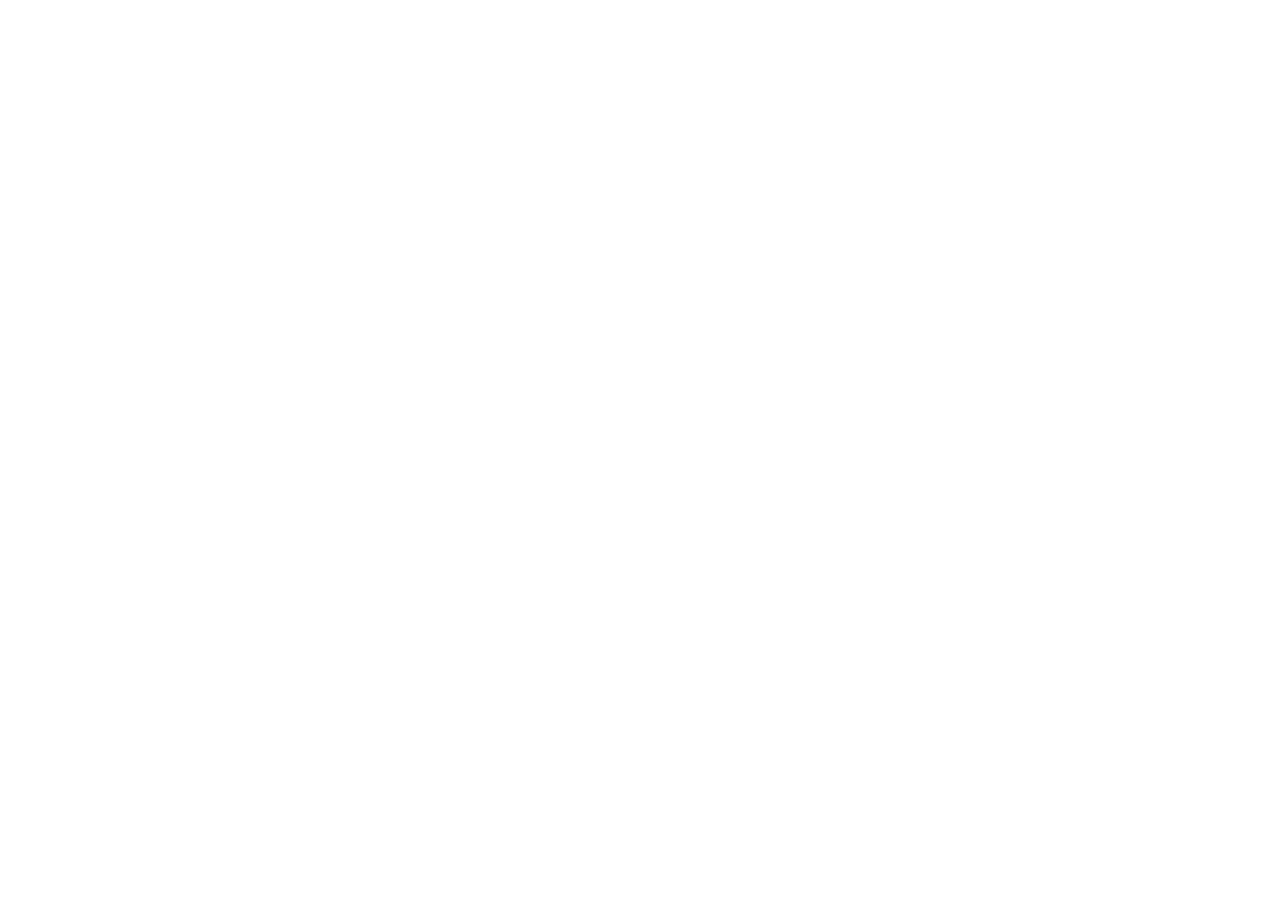
==== figuras.html @ aaaa4042 "Agregado nuevos archivos" ====
<!DOCTYPE html>
<html lang="en">
<head>
    <meta charset="UTF-8">
    <meta http-equiv="X-UA-Compatible" content="IE=edge">
    <meta name="viewport" content="width=device-width, initial-scale=1.0">
    <title>Figuras geométricas | Curso práctico de JavaScript</title>
</head>
<body>
    <h1>
        
    </h1>
</body>
</html>
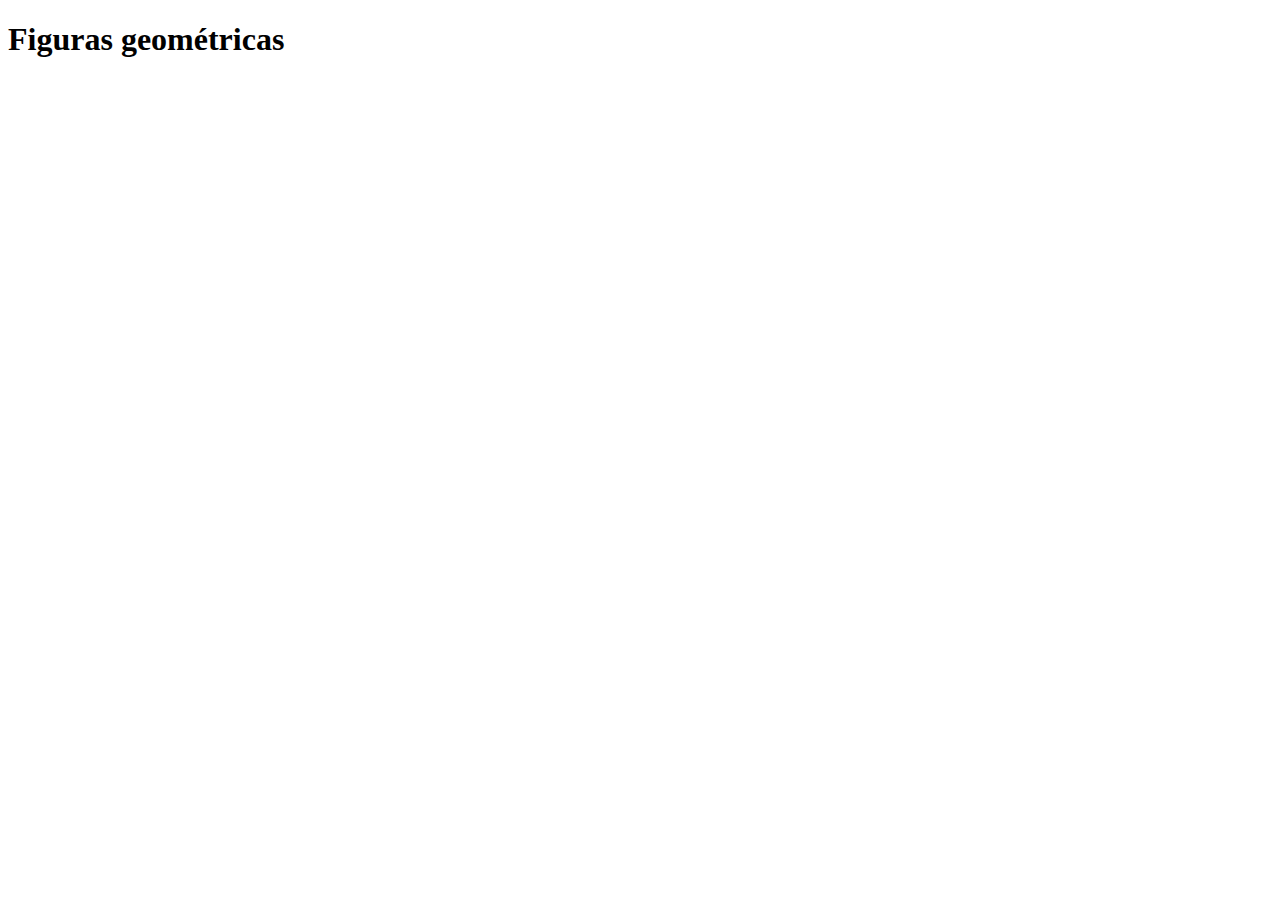
==== commit 31995abd: "Vinculado el HTML con el JS" ====
--- a/figuras.html
+++ b/figuras.html
@@ -1,5 +1,5 @@
 <!DOCTYPE html>
-<html lang="en">
+<html lang="es">
 <head>
     <meta charset="UTF-8">
     <meta http-equiv="X-UA-Compatible" content="IE=edge">
@@ -8,7 +8,8 @@
 </head>
 <body>
     <h1>
-        
+        Figuras geométricas
     </h1>
+    <script src="./figuras.js"></script>
 </body>
 </html>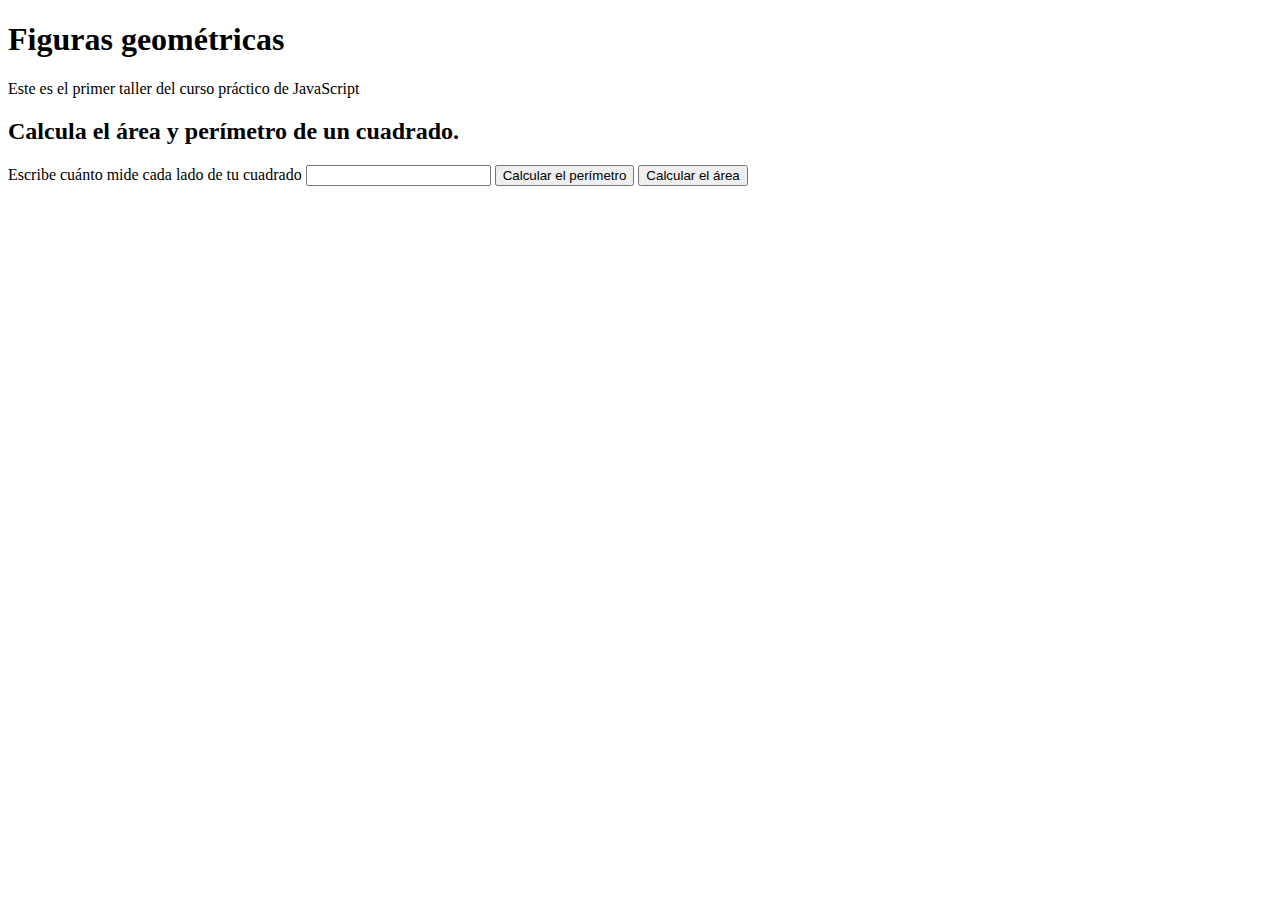
==== commit 5c7d80ca: "Agregado el html" ====
--- a/figuras.html
+++ b/figuras.html
@@ -7,9 +7,29 @@
     <title>Figuras geométricas | Curso práctico de JavaScript</title>
 </head>
 <body>
-    <h1>
-        Figuras geométricas
-    </h1>
+    <header>
+        <h1>
+            Figuras geométricas
+        </h1>
+        <p>Este es el primer taller del curso práctico de JavaScript</p>
+    </header>
+
+    <section>
+        <h2>Calcula el área y perímetro de un cuadrado.</h2>
+        <form>
+            <label for="InputCuadrado">
+                Escribe cuánto mide cada lado de tu cuadrado
+            </label>
+            <input id="InputCuadrado" type="number">
+            <button type="button" onclick="calcularPerimetroCuadrado()">
+                Calcular el perímetro
+            </button>
+            <button onclick="calcularAreaCuadrado()">
+                Calcular el área
+            </button>
+        </form>
+    </section>
+
     <script src="./figuras.js"></script>
 </body>
 </html>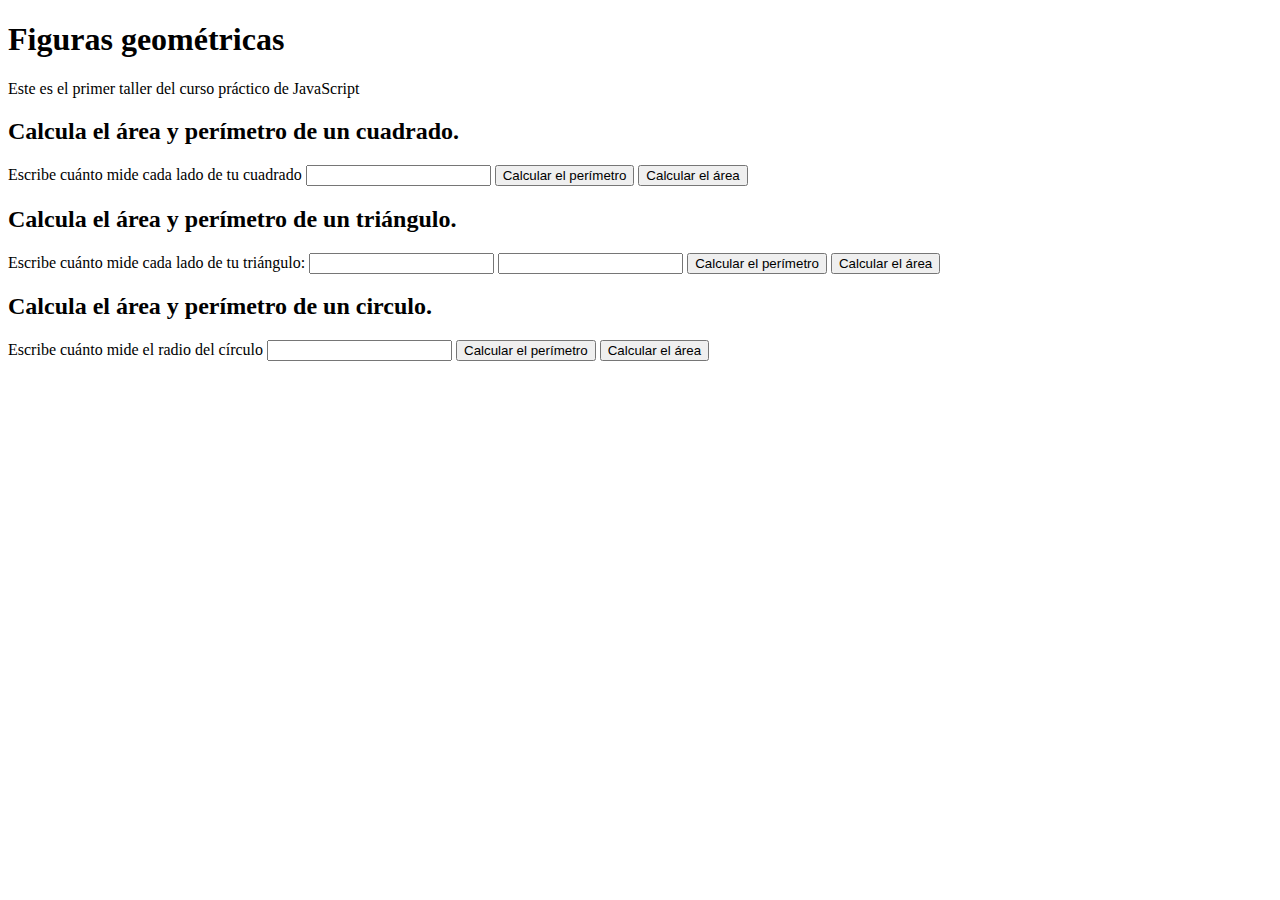
==== commit 0569d674: "Agregado CSS" ====
--- a/figuras.html
+++ b/figuras.html
@@ -5,6 +5,7 @@
     <meta http-equiv="X-UA-Compatible" content="IE=edge">
     <meta name="viewport" content="width=device-width, initial-scale=1.0">
     <title>Figuras geométricas | Curso práctico de JavaScript</title>
+    <link rel="stylesheet" href="./figuras.css">
 </head>
 <body>
     <header>
@@ -13,22 +14,56 @@
         </h1>
         <p>Este es el primer taller del curso práctico de JavaScript</p>
     </header>
+    <main>
+        <section class="cuadrado">
+            <h2>Calcula el área y perímetro de un cuadrado.</h2>
+            <form>
+                <label for="InputCuadrado">
+                    Escribe cuánto mide cada lado de tu cuadrado
+                </label>
+                <input id="InputCuadrado" type="number">
+                <button type="button" onclick="calcularPerimetroCuadrado()">
+                    Calcular el perímetro
+                </button>
+                <button onclick="calcularAreaCuadrado()">
+                    Calcular el área
+                </button>
+            </form>
+        </section>
 
-    <section>
-        <h2>Calcula el área y perímetro de un cuadrado.</h2>
-        <form>
-            <label for="InputCuadrado">
-                Escribe cuánto mide cada lado de tu cuadrado
-            </label>
-            <input id="InputCuadrado" type="number">
-            <button type="button" onclick="calcularPerimetroCuadrado()">
-                Calcular el perímetro
-            </button>
-            <button onclick="calcularAreaCuadrado()">
-                Calcular el área
-            </button>
-        </form>
-    </section>
+        <section class="triangulo">
+            <h2>Calcula el área y perímetro de un triángulo.</h2>
+            <form>
+                <label for="InputTriangulo">
+                    Escribe cuánto mide cada lado de tu triángulo:
+                </label>
+                <input id="InputTriangulo" type="number">
+                <input id="InputTrianguloBase" type="number">
+                <button type="button" onclick="calcularPerimetroTriangulo()">
+                    Calcular el perímetro
+                </button>
+                <button onclick="calcularAreaTriangulo()">
+                    Calcular el área
+                </button>
+            </form>
+        </section>
+
+        <section class="circulo">
+            <h2>Calcula el área y perímetro de un circulo.</h2>
+            <form>
+                <label for="InputCirculo">
+                    Escribe cuánto mide el radio del círculo
+                </label>
+                <input id="InputCirculo" type="number">
+                <button type="button" onclick="calcularPerimetroCirculo()">
+                    Calcular el perímetro
+                </button>
+                <button onclick="calcularAreaCirculo()">
+                    Calcular el área
+                </button>
+            </form>
+        </section>
+    </main>
 
     <script src="./figuras.js"></script>
 </body>
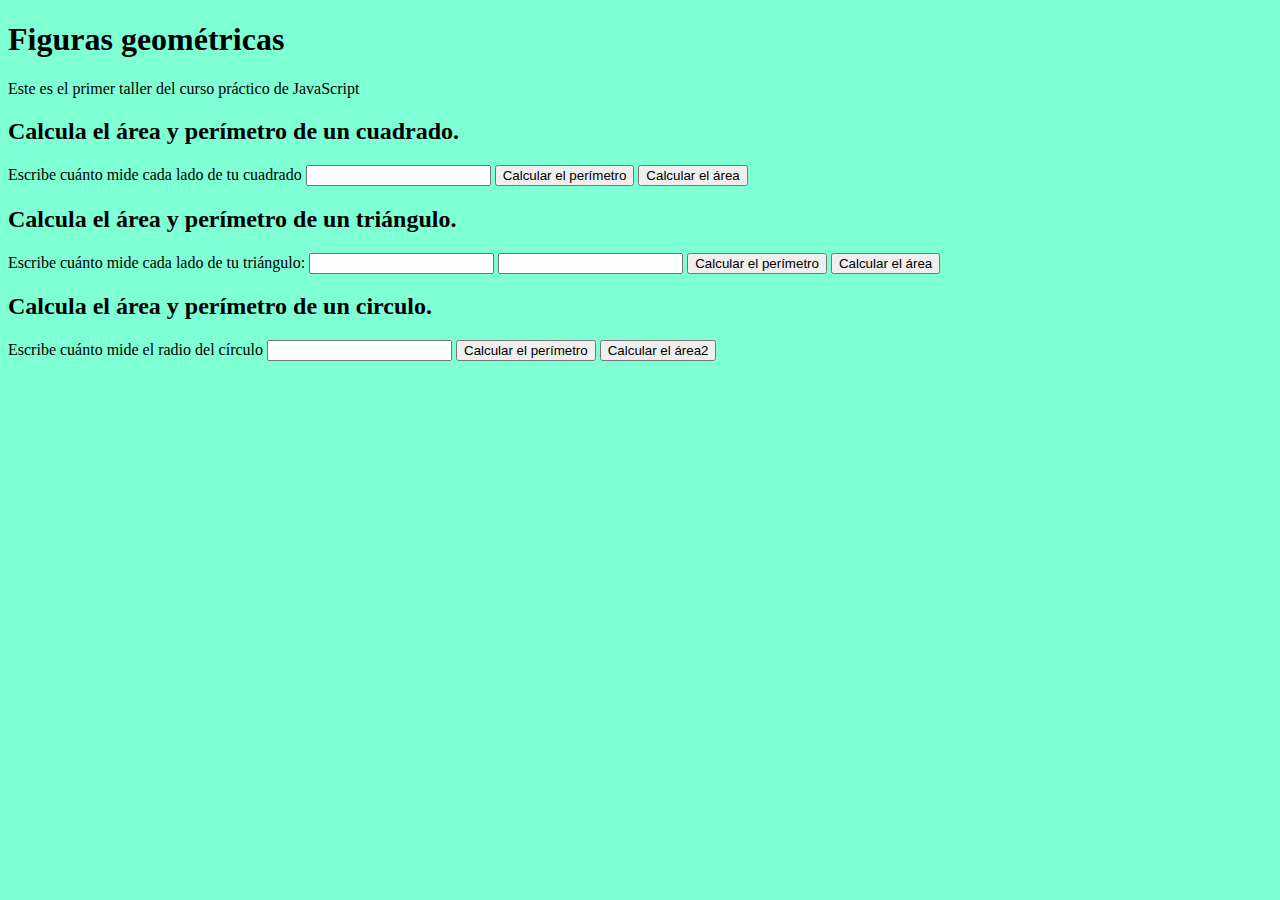
==== commit fdd85d8a: "Probando" ====
--- a/figuras.html
+++ b/figuras.html
@@ -59,7 +59,7 @@
                     Calcular el perímetro
                 </button>
                 <button onclick="calcularAreaCirculo()">
-                    Calcular el área
+                    Calcular el área2
                 </button>
             </form>
         </section>
--- a/figuras.css
+++ b/figuras.css
@@ -0,0 +1,3 @@
+body {
+    background-color: aquamarine;
+}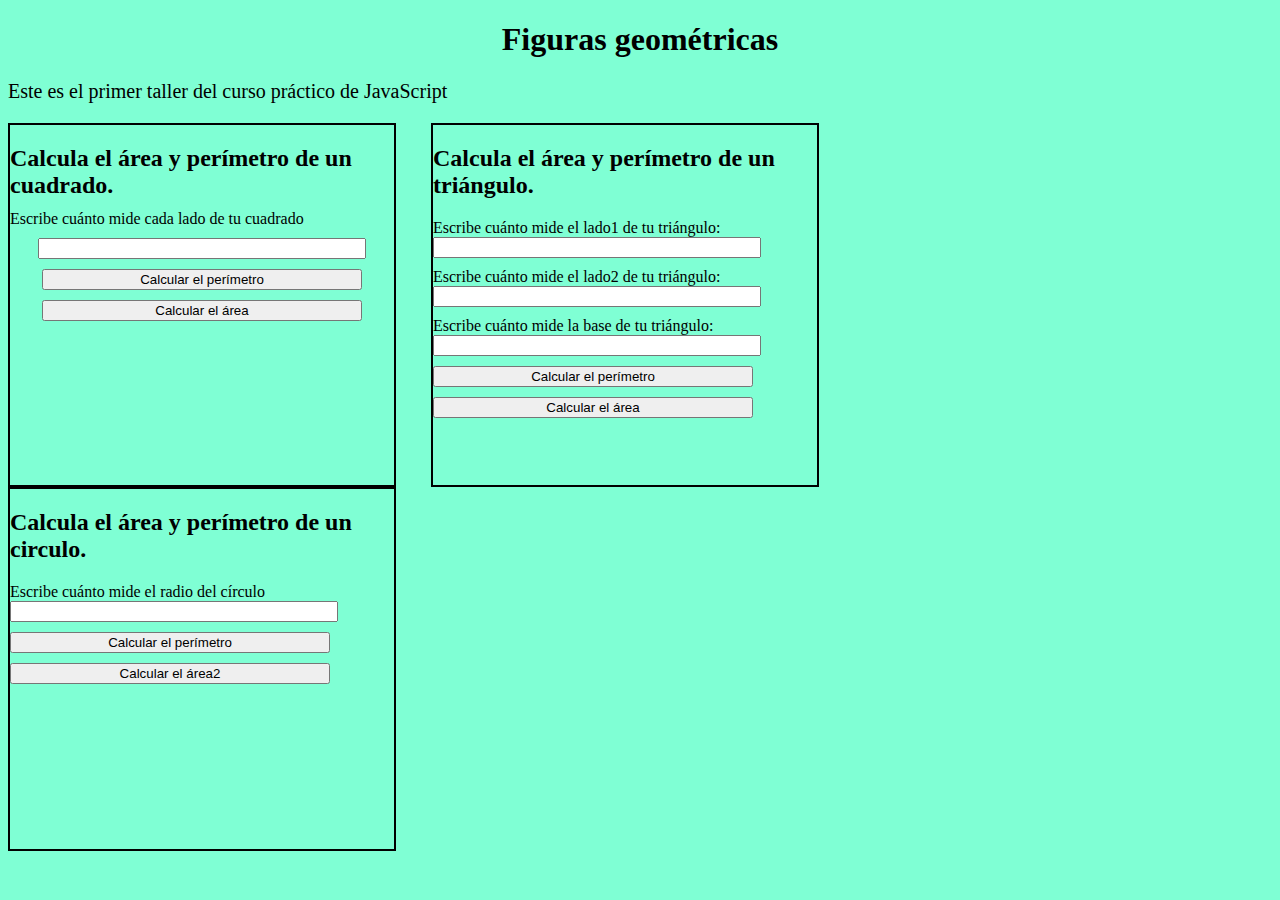
==== commit 522b65ce: "Cambios" ====
--- a/figuras.html
+++ b/figuras.html
@@ -21,30 +21,41 @@
                 <label for="InputCuadrado">
                     Escribe cuánto mide cada lado de tu cuadrado
                 </label>
-                <input id="InputCuadrado" type="number">
-                <button type="button" onclick="calcularPerimetroCuadrado()">
-                    Calcular el perímetro
-                </button>
-                <button onclick="calcularAreaCuadrado()">
-                    Calcular el área
-                </button>
+                <div class="botones">
+                    <input id="InputCuadrado" type="number">
+                    <button type="button" onclick="calcularPerimetroCuadrado()">
+                        Calcular el perímetro
+                    </button>
+                    <button onclick="calcularAreaCuadrado()">
+                        Calcular el área
+                    </button>
+                </div>
             </form>
         </section>
 
         <section class="triangulo">
             <h2>Calcula el área y perímetro de un triángulo.</h2>
             <form>
-                <label for="InputTriangulo">
-                    Escribe cuánto mide cada lado de tu triángulo:
-                </label>
-                <input id="InputTriangulo" type="number">
-                <input id="InputTrianguloBase" type="number">
-                <button type="button" onclick="calcularPerimetroTriangulo()">
-                    Calcular el perímetro
-                </button>
-                <button onclick="calcularAreaTriangulo()">
-                    Calcular el área
-                </button>
+                <div class="contenido">
+                    <label for="InputTriangulo1">
+                        Escribe cuánto mide el lado1 de tu triángulo:
+                    </label>
+                    <input id="InputTriangulo1" type="number">
+                    <label for="InputTriangulo2">
+                        Escribe cuánto mide el lado2 de tu triángulo:
+                    </label>
+                    <input id="InputTriangulo2" type="number">
+                    <label for="InputTrianguloBase">
+                        Escribe cuánto mide la base de tu triángulo:
+                    </label>
+                    <input id="InputTrianguloBase" type="number">
+                    <button type="button" onclick="calcularPerimetroTriangulo()">
+                        Calcular el perímetro
+                    </button>
+                    <button onclick="calcularAreaTriangulo()">
+                        Calcular el área
+                    </button>
+                </div>
             </form>
         </section>
 
--- a/figuras.css
+++ b/figuras.css
@@ -1,3 +1,49 @@
 body {
     background-color: aquamarine;
+}
+
+header h1 {
+    text-align: center;
+}
+
+header p {
+    font-size: 20px;
+}
+
+main {
+    display: flex;
+    flex-wrap: wrap;
+}
+
+.cuadrado, .triangulo, .circulo {
+    width: 30vw;
+    height: 40vh;
+    margin-right: 35px;
+    border: 2px solid black;
+}
+
+.cuadrado h2 {
+    height: 5vh;
+}
+
+.cuadrado form {
+    display: flex;
+    flex-direction: column;
+    height: 20vh;
+}
+
+.cuadrado form label, input, button {
+    margin-bottom: 10px;
+    width: 25vw;
+}
+
+.botones {
+    display: flex;
+    flex-direction: column;
+    align-items: center;
+}
+
+.contenido {
+    display: flex;
+    flex-direction: column;
 }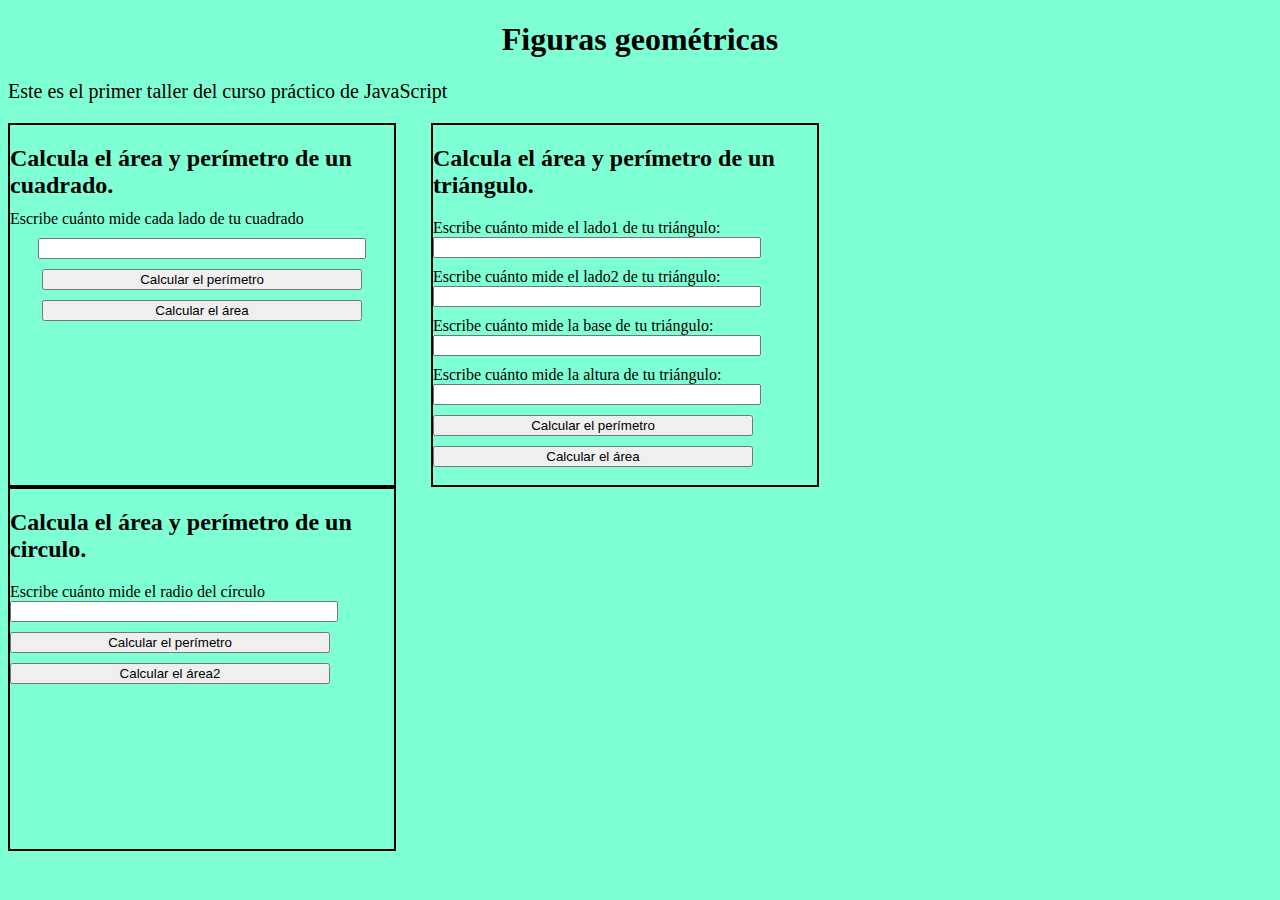
==== commit 9a0bf49c: "Terminado el problema de figuras geometricas" ====
--- a/figuras.html
+++ b/figuras.html
@@ -49,6 +49,10 @@
                         Escribe cuánto mide la base de tu triángulo:
                     </label>
                     <input id="InputTrianguloBase" type="number">
+                    <label for="InputTrianguloAltura">
+                        Escribe cuánto mide la altura de tu triángulo:
+                    </label>
+                    <input id="InputTrianguloAltura" type="number">
                     <button type="button" onclick="calcularPerimetroTriangulo()">
                         Calcular el perímetro
                     </button>
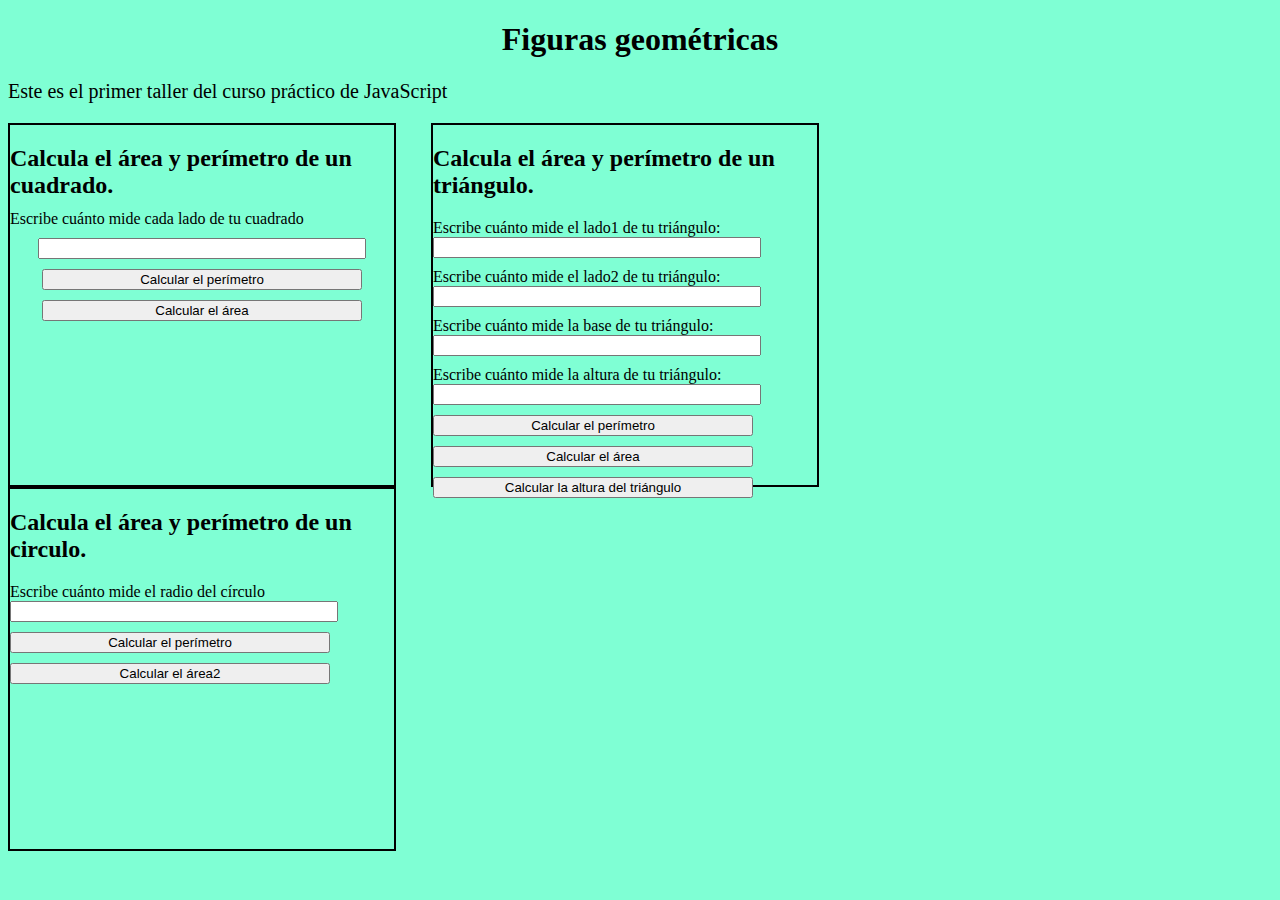
==== commit 13c4561c: "Terminado el problema de las areas" ====
--- a/figuras.html
+++ b/figuras.html
@@ -59,6 +59,9 @@
                     <button onclick="calcularAreaTriangulo()">
                         Calcular el área
                     </button>
+                    <button onclick="calcularAlturaTriangulo()">
+                        Calcular la altura del triángulo
+                    </button>
                 </div>
             </form>
         </section>
